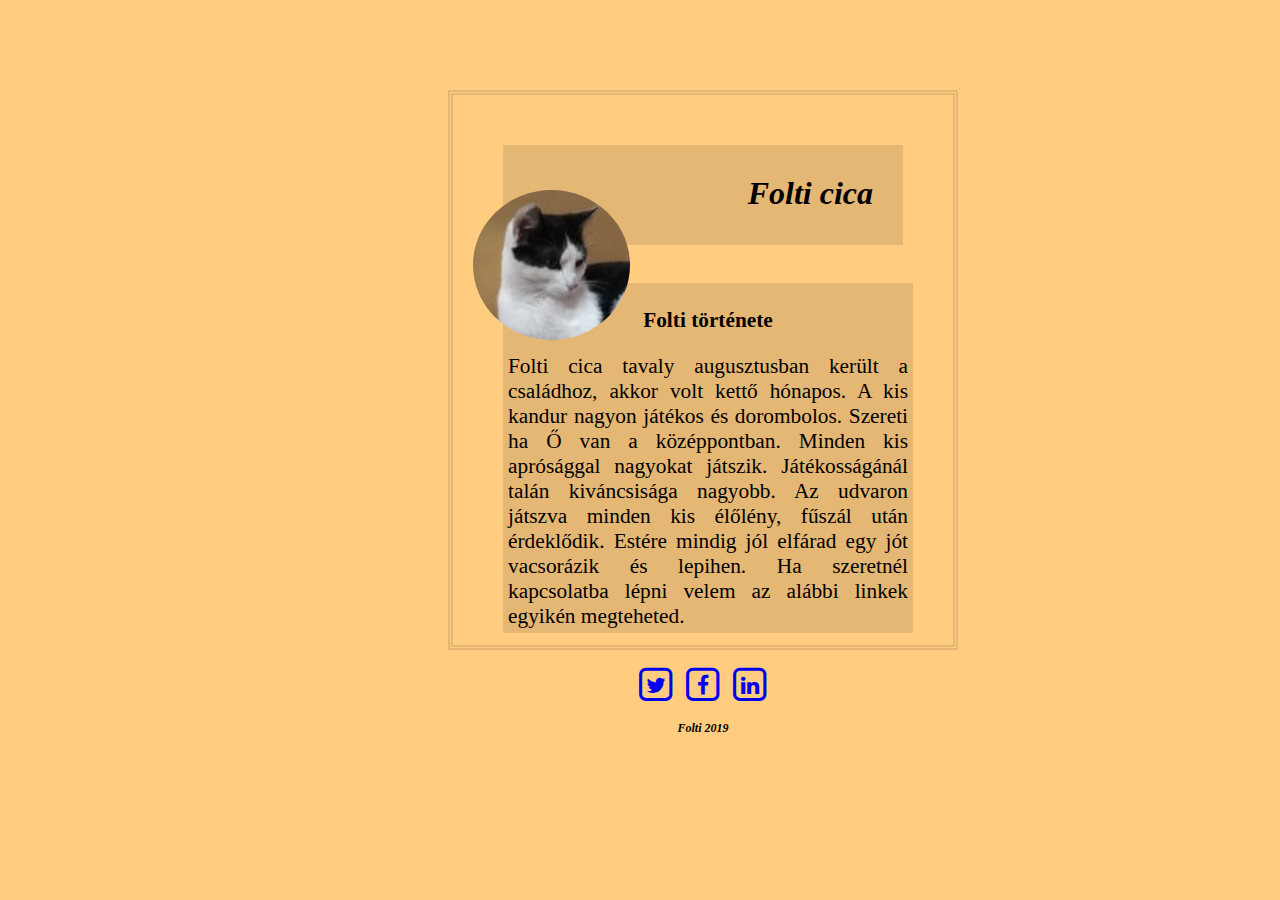
==== index.html @ 1658175f "second edition" ====
<!DOCTYPE html>
<html>
<head>
  <meta charset="utf-8">
  <meta name="viewport" content="width=device-width">
    <link href="https://maxcdn.bootstrapcdn.com/font-awesome/4.7.0/css/font-awesome.min.css" rel="stylesheet">
     <link rel="stylesheet" type="text/css" href="folti.css">
  <title>Online namecard</title>
</head>
<body>
  <div class="canvas border">
  <div class="name">
    <h2>Folti cica</h2>
  </div>  
  <div class="about">
   <p align="center"><strong><br>Folti története</strong></p>
   <p>Folti cica tavaly augusztusban került a családhoz, akkor volt kettő hónapos. A kis kandur nagyon játékos és dorombolos. Szereti ha Ő van a középpontban. Minden kis aprósággal nagyokat játszik. Játékosságánál talán kiváncsisága nagyobb. Az udvaron játszva minden kis élőlény, fűszál után érdeklődik. Estére mindig jól elfárad egy jót vacsorázik és lepihen. Ha szeretnél kapcsolatba lépni velem az alábbi linkek egyikén megteheted.</p> 
  </div> 
  <div class="photo">
   <img src="assets/folti.jpg" alt="folti" title="folti">
  </div>
      <div class="section-links">
              <span class="fa-stack fa-lg">
       <a href="https://twitter.com/" target="_blank"><i class="fa fa-square-o fa-stack-2x"></i>
       <i class="fa fa-twitter fa-stack-1x"></i></a>
        </span>
            <span class="fa-stack fa-lg">
      <a href="https://facebook.com/" target="_blank"><i class="fa fa-square-o fa-stack-2x"></i>
      <i class="fa fa-facebook fa-stack-1x"></i></a>
        </span>
            <span class="fa-stack fa-lg">
      <a href="https://linkedin.com/" target="_blank"><i class="fa fa-square-o fa-stack-2x"></i>
      <i class="fa fa-linkedin fa-stack-1x"></i></a>
        </span>
  </div> 
     <div id="footer"><h4>Folti 2019</h4></div>
    </div>  
</body>
</html>
---- folti.css ----
body{
  background-color:#FFCC80;
  width:100vw;
  height: 100vh;
  margin:0px;
}
.border{
  border-style: double;
  border-width: 5px;
  border-color: rgba(0,0,10,.1);
  height: auto;
}
.canvas{
  width: 500px;
  height:550px;
  margin: 0 auto;
  position: absolute;
  top:10%;
  left:35%;
}  
.name{
  width:400px;
  height: 100px;
  margin:50px;
  background: rgba(0,0,10,.1);
}
h2{
  padding:30px;
  text-align:right;
  font-size:24pt;
  font-style:italic;
  font-family:serif; 
}
p{
  font-size:16pt;
  font-family:serif; 
}
.photo{
  width:150px;
  height: 150px;
  position: relative;
  top: -455px;
  margin-left:20px;
}
img{
  border-radius: 50%;
   filter: grayscale(50%);
}
.about{
  background: rgba(0,0,10,.1);
  width:400px;
  height: 350px;
  position: relative;
  top: -12.5px;
  margin-left:50px;
  text-align:justify;
  padding-left:5px;
  padding-right:5px;
}
.section-links{
  width:500px;
  height: 50px;
  position:relative;
  top:-130px;
  text-align:center;
}
#footer{
font-size:  9pt;
font-style: italic;
text-align:center;
position:relative;
top: -140px;
}
img:hover{
transform: scale(1.2);
}
@media screen and (max-width: 768px) {
  .canvas {
    width: 70%;
    margin: 0px auto;
  }
  .name{
    width: 70%;
    height:auto;
  }
  .section-links{
    width:100%;
    padding:10px;
  }
  img{
    width: 70%;
    height: auto;
  }
  .about{
    width:70%;
    height: 69%
  }
  p{
    font-size: 16px;
  }
  h2{
   font-size:20px 
  }
}
@media screen and (max-width: 480px) {
  .canvas {
    width: 65%;
    margin: 0px auto;
  }
  .name{
    width: 70%;
    height:auto;
  }
  .section-links{
    width:100%;
    padding:10px;
  }
  img{
    width: 60%;
    height: auto;
  }
  .about{
    width:70%;
    height: 70%
 
  }
  p{
    font-size: 15px;
  }
  h2{
   font-size:18px 
  }

}
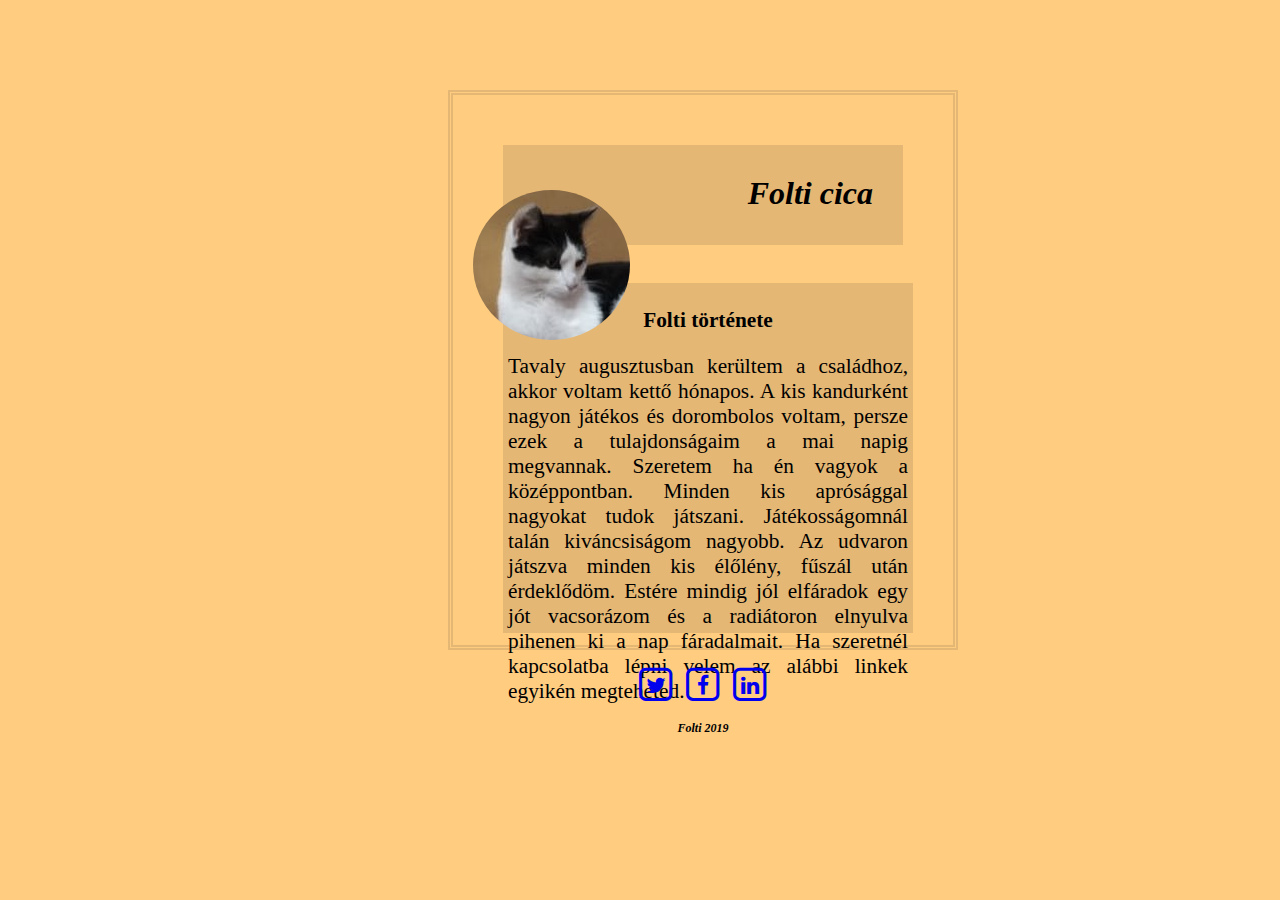
==== commit cd4c3dcf: "third edition" ====
--- a/index.html
+++ b/index.html
@@ -14,7 +14,7 @@
   </div>  
   <div class="about">
    <p align="center"><strong><br>Folti története</strong></p>
-   <p>Folti cica tavaly augusztusban került a családhoz, akkor volt kettő hónapos. A kis kandur nagyon játékos és dorombolos. Szereti ha Ő van a középpontban. Minden kis aprósággal nagyokat játszik. Játékosságánál talán kiváncsisága nagyobb. Az udvaron játszva minden kis élőlény, fűszál után érdeklődik. Estére mindig jól elfárad egy jót vacsorázik és lepihen. Ha szeretnél kapcsolatba lépni velem az alábbi linkek egyikén megteheted.</p> 
+   <p>Tavaly augusztusban kerültem a családhoz, akkor voltam kettő hónapos. A kis kandurként nagyon játékos és dorombolos voltam, persze ezek a tulajdonságaim a mai napig megvannak. Szeretem ha én vagyok a középpontban. Minden kis aprósággal nagyokat tudok játszani. Játékosságomnál talán kiváncsiságom nagyobb. Az udvaron játszva minden kis élőlény, fűszál után érdeklődöm. Estére mindig jól elfáradok egy jót vacsorázom és a radiátoron elnyulva pihenen ki a nap fáradalmait. Ha szeretnél kapcsolatba lépni velem az alábbi linkek egyikén megteheted.</p> 
   </div> 
   <div class="photo">
    <img src="assets/folti.jpg" alt="folti" title="folti">
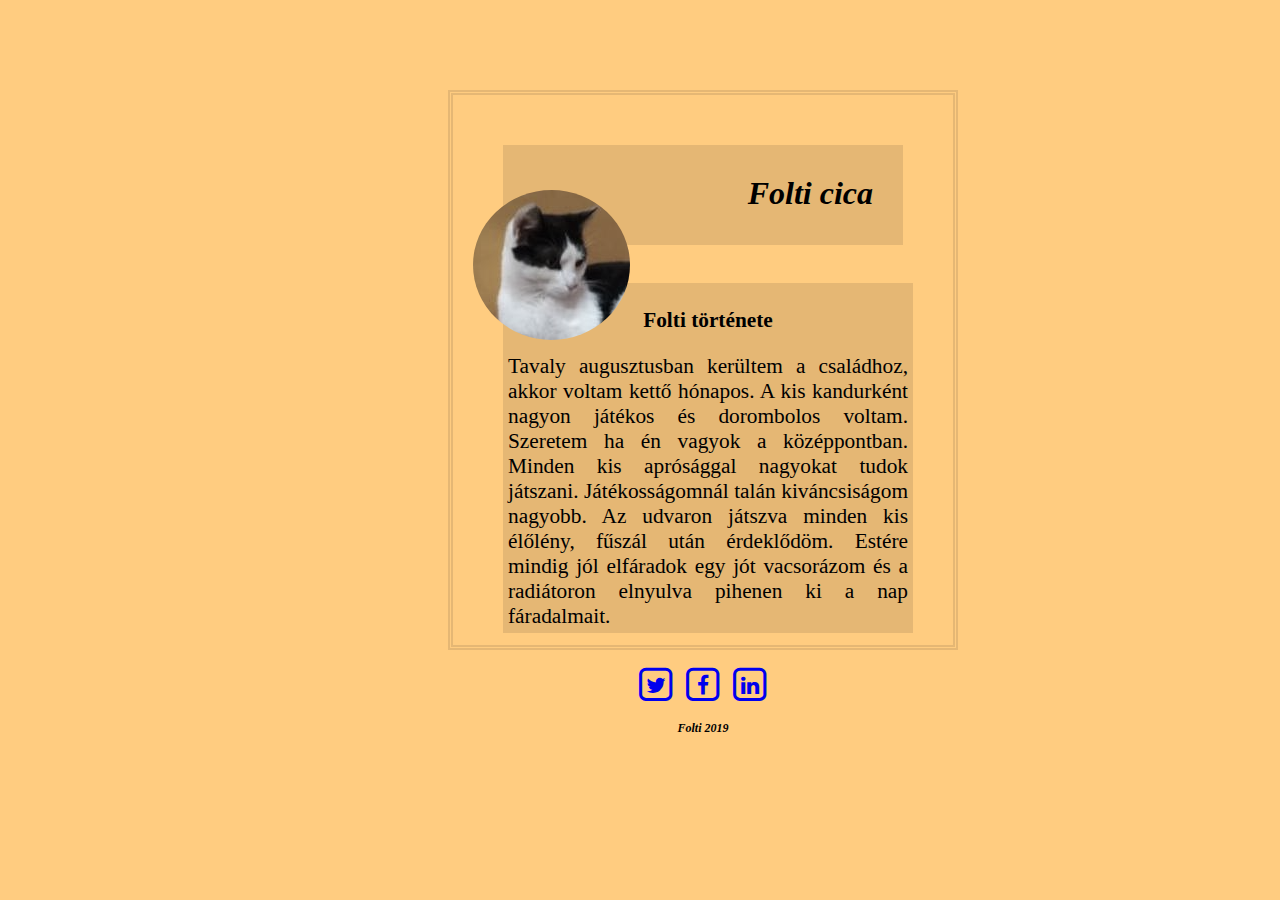
==== commit 01956e74: "four edition" ====
--- a/index.html
+++ b/index.html
@@ -14,7 +14,7 @@
   </div>  
   <div class="about">
    <p align="center"><strong><br>Folti története</strong></p>
-   <p>Tavaly augusztusban kerültem a családhoz, akkor voltam kettő hónapos. A kis kandurként nagyon játékos és dorombolos voltam, persze ezek a tulajdonságaim a mai napig megvannak. Szeretem ha én vagyok a középpontban. Minden kis aprósággal nagyokat tudok játszani. Játékosságomnál talán kiváncsiságom nagyobb. Az udvaron játszva minden kis élőlény, fűszál után érdeklődöm. Estére mindig jól elfáradok egy jót vacsorázom és a radiátoron elnyulva pihenen ki a nap fáradalmait. Ha szeretnél kapcsolatba lépni velem az alábbi linkek egyikén megteheted.</p> 
+   <p>Tavaly augusztusban kerültem a családhoz, akkor voltam kettő hónapos. A kis kandurként nagyon játékos és dorombolos voltam. Szeretem ha én vagyok a középpontban. Minden kis aprósággal nagyokat tudok játszani. Játékosságomnál talán kiváncsiságom nagyobb. Az udvaron játszva minden kis élőlény, fűszál után érdeklődöm. Estére mindig jól elfáradok egy jót vacsorázom és a radiátoron elnyulva pihenen ki a nap fáradalmait.</p> 
   </div> 
   <div class="photo">
    <img src="assets/folti.jpg" alt="folti" title="folti">
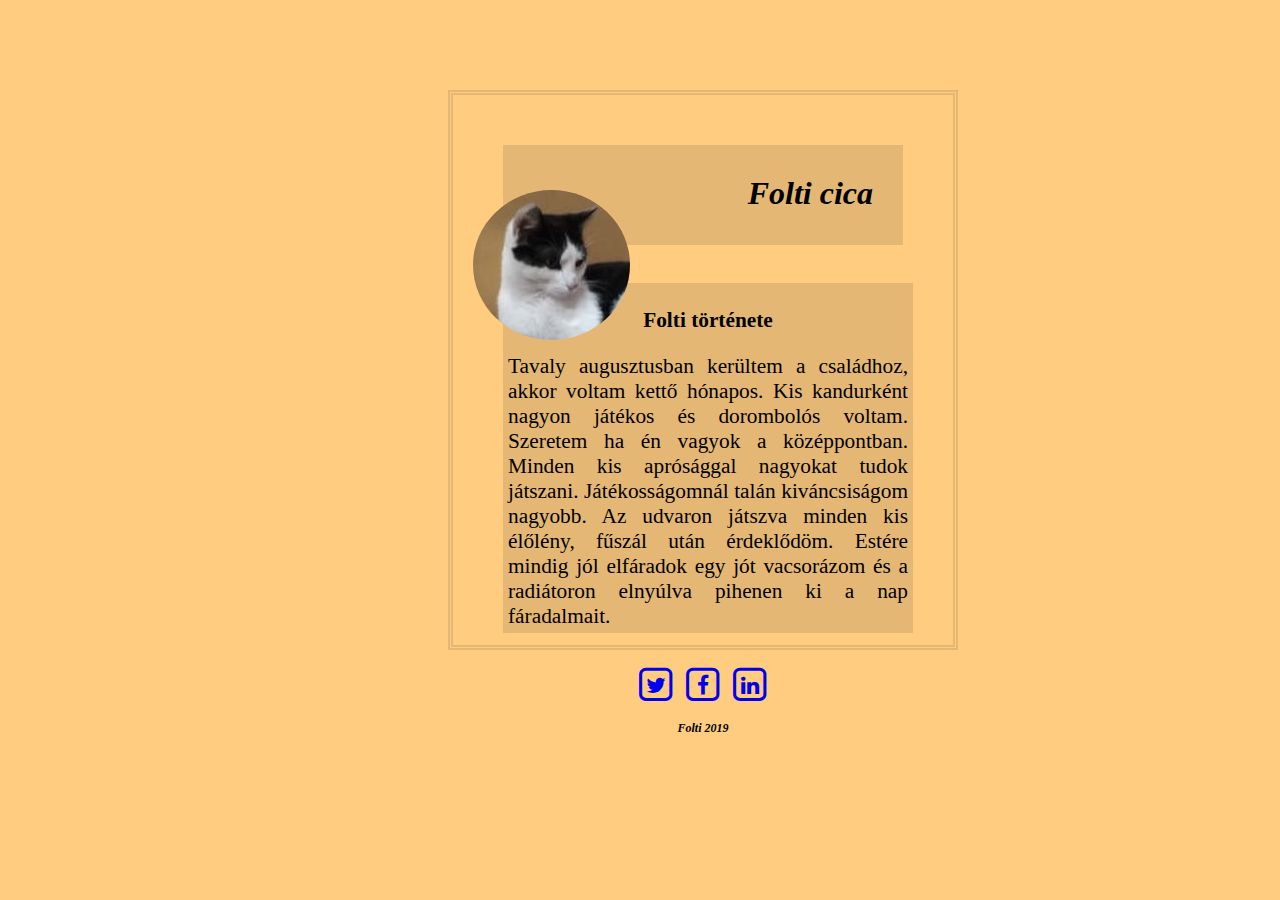
==== commit d2e3ef9f: "fifth edition" ====
--- a/index.html
+++ b/index.html
@@ -14,7 +14,7 @@
   </div>  
   <div class="about">
    <p align="center"><strong><br>Folti története</strong></p>
-   <p>Tavaly augusztusban kerültem a családhoz, akkor voltam kettő hónapos. A kis kandurként nagyon játékos és dorombolos voltam. Szeretem ha én vagyok a középpontban. Minden kis aprósággal nagyokat tudok játszani. Játékosságomnál talán kiváncsiságom nagyobb. Az udvaron játszva minden kis élőlény, fűszál után érdeklődöm. Estére mindig jól elfáradok egy jót vacsorázom és a radiátoron elnyulva pihenen ki a nap fáradalmait.</p> 
+   <p>Tavaly augusztusban kerültem a családhoz, akkor voltam kettő hónapos. Kis kandurként nagyon játékos és dorombolós voltam. Szeretem ha én vagyok a középpontban. Minden kis aprósággal nagyokat tudok játszani. Játékosságomnál talán kiváncsiságom nagyobb. Az udvaron játszva minden kis élőlény, fűszál után érdeklődöm. Estére mindig jól elfáradok egy jót vacsorázom és a radiátoron elnyúlva pihenen ki a nap fáradalmait.</p> 
   </div> 
   <div class="photo">
    <img src="assets/folti.jpg" alt="folti" title="folti">
